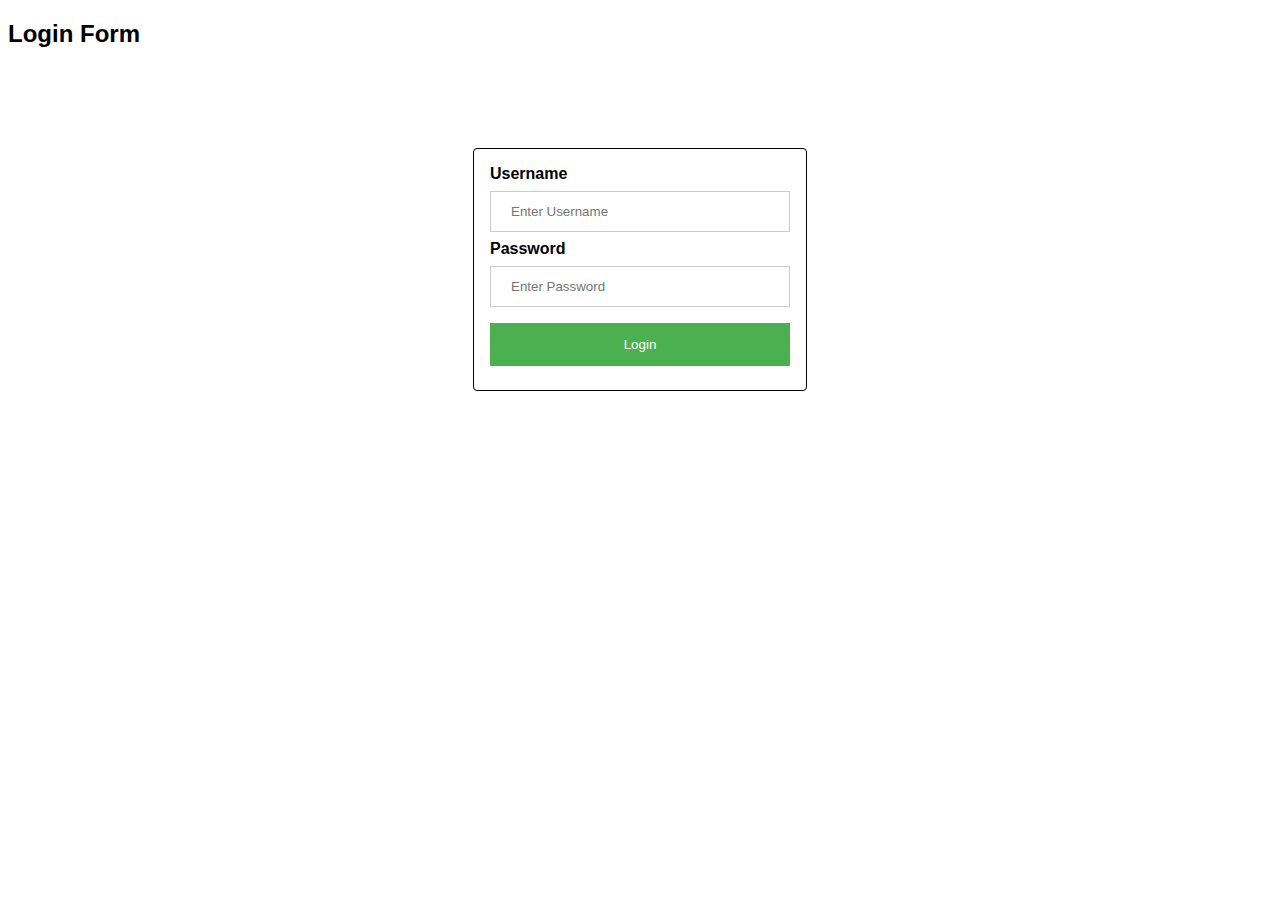
==== loginform.html @ 9060e25f "Add files via upload" ====
<!DOCTYPE html>
<html>
<head>
 <title>Login Form</title>
 <link rel="stylesheet" type="text/css" href="styles.css">
</head>
<body>
    <h2>Login Form</h2>

    <div class="container">
     <label for="uname"><b>Username</b></label>
     <input type="text" placeholder="Enter Username" name="uname" required>
    
     <label for="psw"><b>Password</b></label>
     <input type="password" placeholder="Enter Password" name="psw" required>
    
     <button type="submit">Login</button>
 </div>
</body>
</html>
---- styles.css ----
body {
    font-family: Arial, Helvetica, sans-serif;
   }
   
   .container {
    width: 300px;
    padding: 16px;
    background-color: white;
    margin: 0 auto;
    margin-top: 100px;
    border: 1px solid black;
    border-radius: 4px;
   }
   
   input[type=text], input[type=password] {
    width: 100%;
    padding: 12px 20px;
    margin: 8px 0;
    display: inline-block;
    border: 1px solid #ccc;
    box-sizing: border-box;
   }
   
   button {
    background-color: #4CAF50;
    color: white;
    padding: 14px 20px;
    margin: 8px 0;
    border: none;
    cursor: pointer;
    width: 100%;
   }
   
   button:hover {
    opacity: 0.8;
   }
   
   .cancelbtn {
    width: auto;
    padding: 10px 18px;
    background-color: #f44336;
   }
   
   .imgcontainer {
    text-align: center;
    margin: 24px 0 12px 0;
   }
   
   img.avatar {
    width: 40%;
    border-radius: 50%;
   }
   
   .container {
    padding: 16px;
   }
   
   span.psw {
    float: right;
    padding-top: 16px;
   }
   
   /* Change styles for span and cancel button on extra small screens */
   @media screen and (max-width: 300px) {
    span.psw {
        display: block;
        float: none;
    }
    .cancelbtn {
        width: 100%;
    }
   }
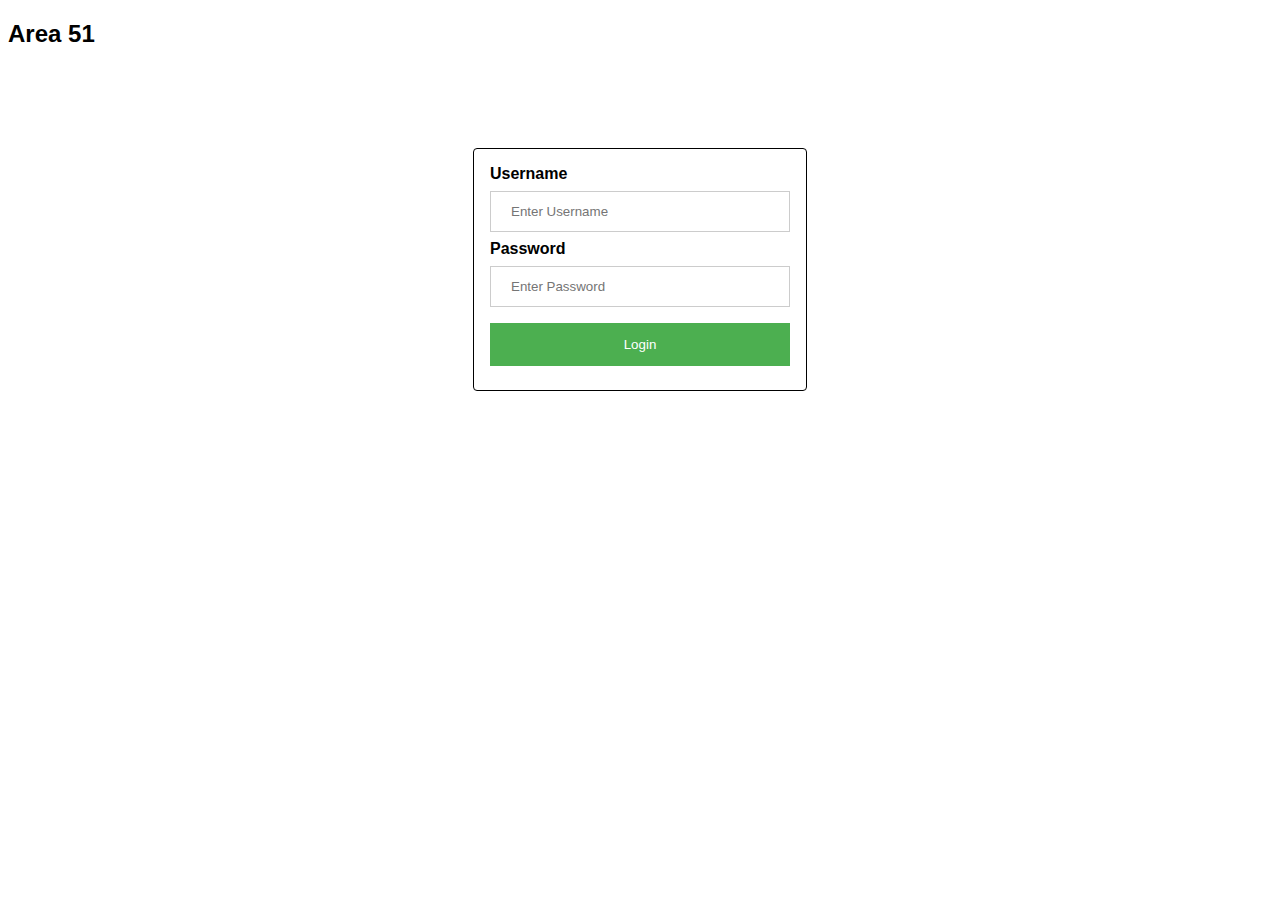
==== commit 1fb89acf: "Update loginform.html" ====
--- a/loginform.html
+++ b/loginform.html
@@ -5,7 +5,7 @@
  <link rel="stylesheet" type="text/css" href="styles.css">
 </head>
 <body>
-    <h2>Login Form</h2>
+    <h2>Area 51</h2>
 
     <div class="container">
      <label for="uname"><b>Username</b></label>
@@ -17,4 +17,4 @@
      <button type="submit">Login</button>
  </div>
 </body>
-</html>+</html>
